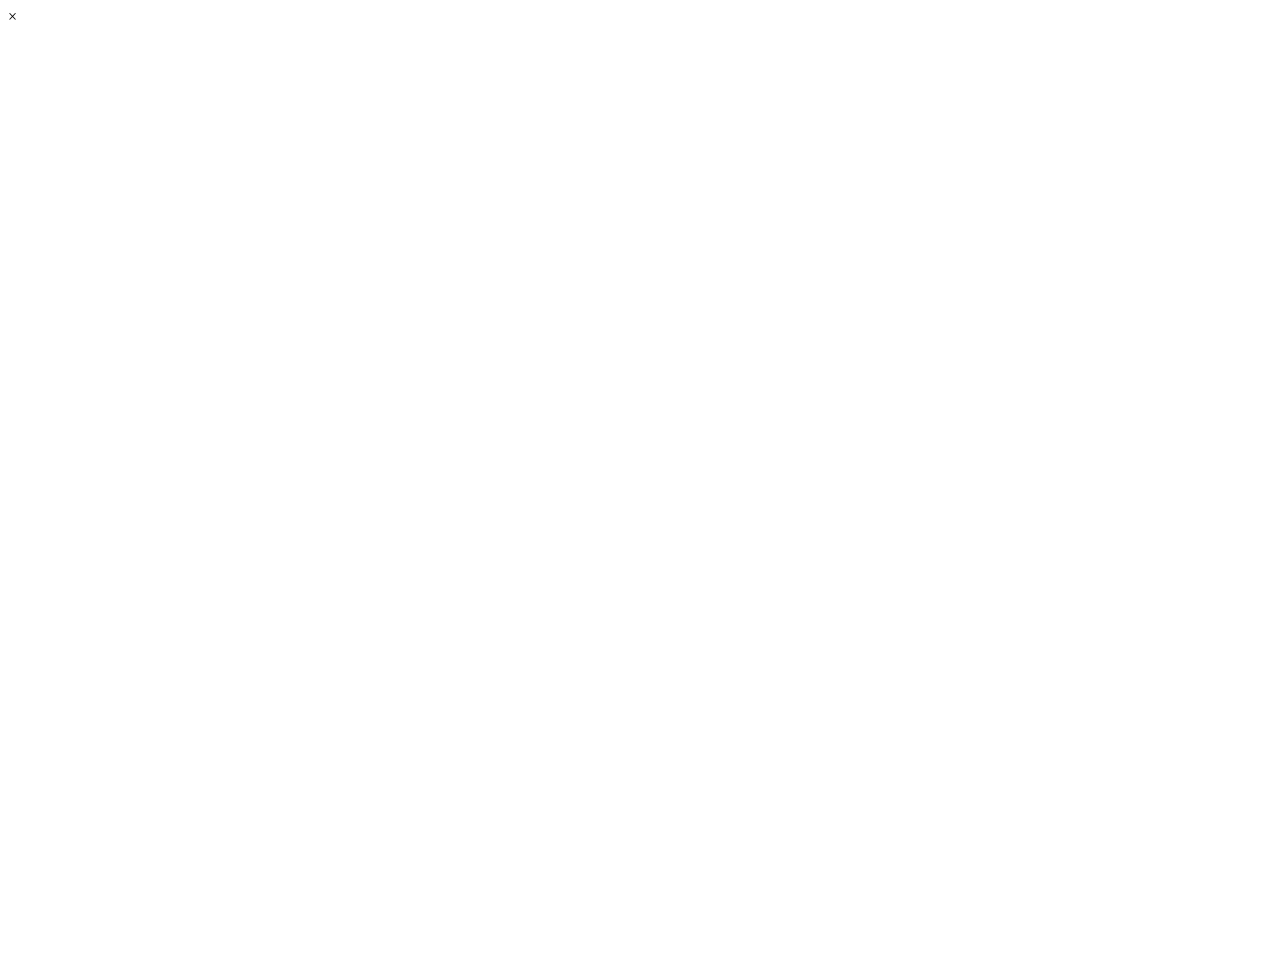
==== gmes/drivemad/index.html @ d5c7cdd6 "Create index.html" ====
<html lang="en-us"><head><meta charset="utf-8"><meta http-equiv="Content-Type" content="text/html; charset=utf-8"><title>Drive Mad</title><meta name="description" content=""><meta name="google" content="notranslate"><meta name="viewport" content="width=device-width, initial-scale=1, user-scalable=no"><link rel="stylesheet" href="webapp/fancade.css"><link rel="icon" href="webapp/favicon.ico"><script src="//game-cdn.poki.com/scripts/v2/poki-sdk.js"></script><script src="https://game-cdn.poki.com/scripts/ff2343d6127fdac5dc41c6346c395a42c322d906/poki-sdk-hoist-ff2343d6127fdac5dc41c6346c395a42c322d906.js" type="text/javascript" crossorigin="anonymous"></script><style>
.m8FXBR {
	overflow: hidden;
	position: absolute;
	left: 0;
	top: 0;
	width: 100%;
	height: 100%;
	z-index: 99999;
}

.m8FXBR.t_E9eW {
	position: fixed;
}

.nAM_hf {
	background: #000;
	backdrop-filter: blur(10px);

	position: relative;
	z-index: 1;
	width: 100%;
	height: 100%;
	display: flex;
	flex-direction: column;
	justify-content: center;

	opacity: 0;
	transition: opacity 0.5s ease-in-out;
}

.qmpUYt {
	position: absolute;
	width: 100%;
	height: 100%;
}

.qmpUYt.qWB0AN {
	position: absolute;
	width: 100%;
	height: 100%;
	z-index: 99999;
	cursor: pointer;
}

.aPwh82 {
	position: absolute;
	z-index: 9999;
	top: 0;

	padding-top: 10%;
	width: 100%;
	height: 100%;
	text-align: center;
	color: #FFF;

	font: 700 15pt 'Arial', sans-serif;
	font-weight: bold;
	letter-spacing: 1px;
	transition: 0.1s ease-in-out;
	line-height: 1em;

	display: none;
}

.qQtYdx {
    background: rgba(0, 43, 80, 0.5);
    display: block;
    position: absolute;
    top: 0;
    left: 0;
    width: 100%;
    height: 100%;
	z-index: 11;
}

.PBq_cb {
	cursor:pointer;
	width: 100%;
	height: 100%;
	z-index: 10;
}

.PBq_cb:hover .qQtYdx {
		background: rgba(0, 43, 80, 0.7);
	}

.o_W9J9 {
	position: absolute;
    top: 50%;
    left: 50%;
    z-index: 12;
}

.o_W9J9:before {
		content: '';
		position: absolute;
		width: 100px;
		height: 100px;
		display: block;
		border: 2px solid #fff;
		border-radius: 50%;
		-webkit-user-select: none;
		   -moz-user-select: none;
		        user-select: none;
		background-color: rgba(0, 0, 0, 0.6);
		transition: background-color 0.5s ease;
		animation: 1s linear infinite vCajRE;
		z-index: 12;
	}

.o_W9J9:after {
		content: '';
		position: absolute;
		display: block;
		box-sizing: border-box;
		border-color: transparent transparent transparent #fff;
		border-style: solid;
		border-width: 26px 0 26px 40px;
		pointer-events: none;
		animation: 1s linear infinite vCajRE;
		left: 6px;
		z-index: 12;
	}

@keyframes vCajRE {
	0% {
		transform: translate(-50%, -50%) scale(0.95);
	}
	70% {
		transform: translate(-50%, -50%) scale(1.1);
	}
	100% {
		transform: translate(-50%, -50%) scale(0.95);
	}
}

.LI2Nug {
	bottom: 10px;
	position: absolute;
	left: 10px;
	z-index: 9999;
	color: #FFF;
	font: 700 9pt 'Arial', sans-serif;
	filter: drop-shadow(0 0 0.2rem black);
}

.pkttBY {
	display: block;
	pointer-events: auto;
}

.pkttBY .nAM_hf {
		opacity: 1;
	}

.Q94dIO {
	display: none;
	pointer-events: none;
}
</style></head><body id="body"><div id="modal_parent"><div id="modal_content"><span id="modal_close_button">×</span><div id="store_link_modal_content" class="modal_inner"></div><div id="share_file_modal_content" class="modal_inner"></div></div></div><div id="canvas_border" class="emscripten_border" style="margin-top: 0px;"><div id="play_content" class="middle center" style="display: none;"><div class="edge"><div class="box"><div class="black"><img src="webapp/cover.jpg" class="cover"><p class="title">Drive Mad</p><p class="author">Fancade</p></div></div></div><div id="progress_or_play"><progress id="progress" class="loading" value="84" max="100"></progress></div><p class="description"></p></div><canvas class="emscripten" id="canvas" tabindex="-1" width="836" height="470" style="border-radius: 0px; width: 836px; height: 470px;"></canvas><div id="gradient" style="left: 0px; width: 836px; height: 470px; border-radius: 0px; display: none;"></div><div id="webview_content" style="left: 0px; width: 836px; height: 470px; border-radius: 0px;"></div></div><script type="text/javascript" src="webapp/source_min.js" crossorigin="anonymous"></script><script type="text/javascript" src="webapp/index.js" crossorigin="anonymous"></script></body></html>
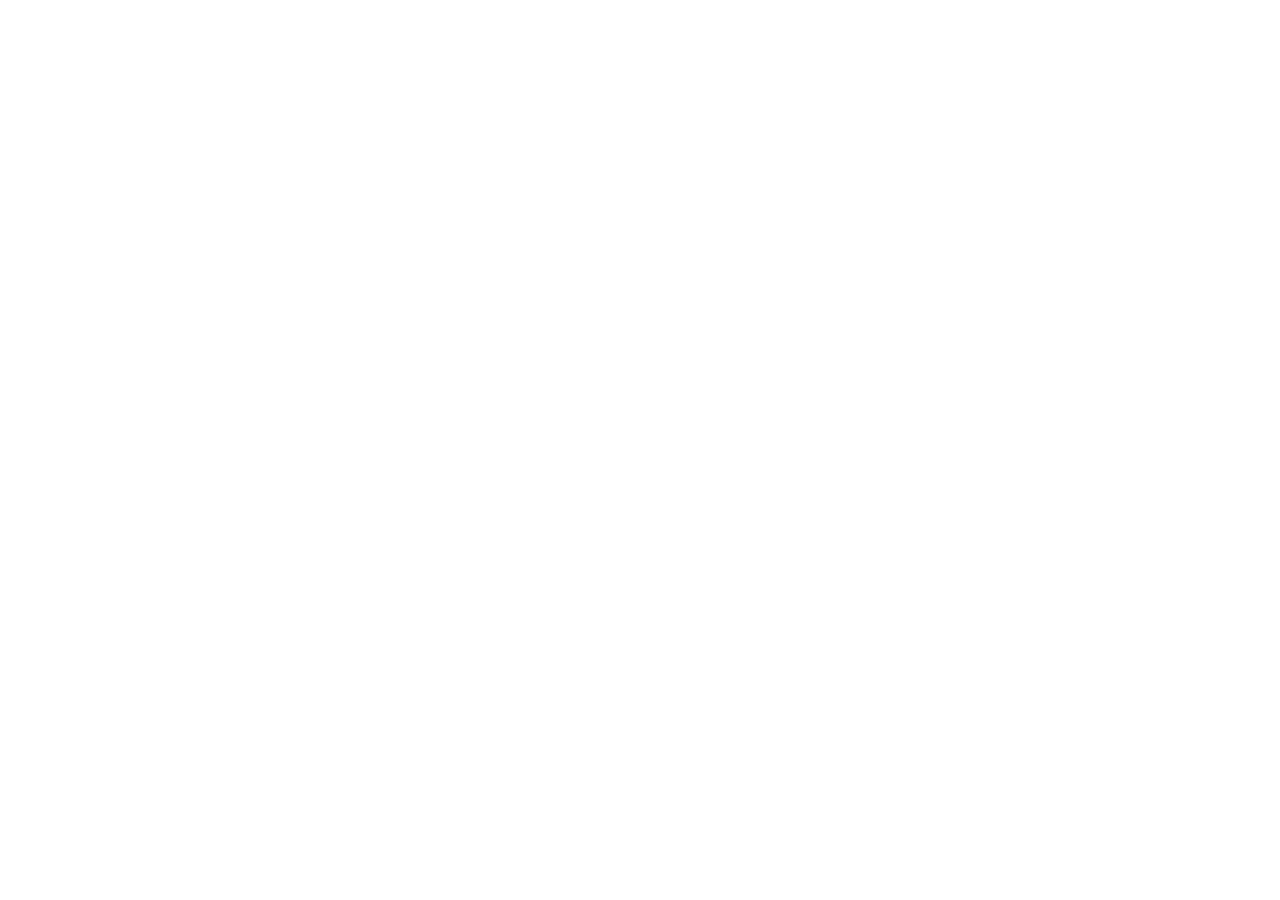
==== commit 5e1e7411: "er" ====
--- a/gmes/drivemad/index.html
+++ b/gmes/drivemad/index.html
@@ -1,4 +1,4 @@
-<html lang="en-us"><head><meta charset="utf-8"><meta http-equiv="Content-Type" content="text/html; charset=utf-8"><title>Drive Mad</title><meta name="description" content=""><meta name="google" content="notranslate"><meta name="viewport" content="width=device-width, initial-scale=1, user-scalable=no"><link rel="stylesheet" href="webapp/fancade.css"><link rel="icon" href="webapp/favicon.ico"><script src="//game-cdn.poki.com/scripts/v2/poki-sdk.js"></script><script src="https://game-cdn.poki.com/scripts/ff2343d6127fdac5dc41c6346c395a42c322d906/poki-sdk-hoist-ff2343d6127fdac5dc41c6346c395a42c322d906.js" type="text/javascript" crossorigin="anonymous"></script><style>
+<html lang="en-us"><head><meta charset="utf-8"><meta http-equiv="Content-Type" content="text/html; charset=utf-8"><title>Drive Mad</title><meta name="description" content=""><meta name="google" content="notranslate"><meta name="viewport" content="width=device-width, initial-scale=1, user-scalable=no"><link rel="stylesheet" href="https://f9564e4e-ef25-4e4b-ba67-cb11a1576bbd.gdn.poki.com/275480bd-0b22-4036-be15-5dc3d2815d22/webapp/fancade.css"><link rel="icon" href="https://f9564e4e-ef25-4e4b-ba67-cb11a1576bbd.gdn.poki.com/275480bd-0b22-4036-be15-5dc3d2815d22/webapp/favicon.ico"><script src="//game-cdn.poki.com/scripts/v2/poki-sdk.js"></script><script src="https://game-cdn.poki.com/scripts/ff2343d6127fdac5dc41c6346c395a42c322d906/poki-sdk-hoist-ff2343d6127fdac5dc41c6346c395a42c322d906.js" type="text/javascript" crossorigin="anonymous"></script><style>
 .m8FXBR {
 	overflow: hidden;
 	position: absolute;
@@ -158,4 +158,4 @@
 	display: none;
 	pointer-events: none;
 }
-</style></head><body id="body"><div id="modal_parent"><div id="modal_content"><span id="modal_close_button">×</span><div id="store_link_modal_content" class="modal_inner"></div><div id="share_file_modal_content" class="modal_inner"></div></div></div><div id="canvas_border" class="emscripten_border" style="margin-top: 0px;"><div id="play_content" class="middle center" style="display: none;"><div class="edge"><div class="box"><div class="black"><img src="webapp/cover.jpg" class="cover"><p class="title">Drive Mad</p><p class="author">Fancade</p></div></div></div><div id="progress_or_play"><progress id="progress" class="loading" value="84" max="100"></progress></div><p class="description"></p></div><canvas class="emscripten" id="canvas" tabindex="-1" width="836" height="470" style="border-radius: 0px; width: 836px; height: 470px;"></canvas><div id="gradient" style="left: 0px; width: 836px; height: 470px; border-radius: 0px; display: none;"></div><div id="webview_content" style="left: 0px; width: 836px; height: 470px; border-radius: 0px;"></div></div><script type="text/javascript" src="webapp/source_min.js" crossorigin="anonymous"></script><script type="text/javascript" src="webapp/index.js" crossorigin="anonymous"></script></body></html>
+</style></head><body id="body"><div id="modal_parent"><div id="modal_content"><span id="modal_close_button">×</span><div id="store_link_modal_content" class="modal_inner"></div><div id="share_file_modal_content" class="modal_inner"></div></div></div><div id="canvas_border" class="emscripten_border" style="margin-top: 0px;"><div id="play_content" class="middle center" style="display: none;"><div class="edge"><div class="box"><div class="black"><img src="https://f9564e4e-ef25-4e4b-ba67-cb11a1576bbd.gdn.poki.com/275480bd-0b22-4036-be15-5dc3d2815d22/webapp/cover.jpg" class="cover"><p class="title">Drive Mad</p><p class="author">Fancade</p></div></div></div><div id="progress_or_play"><progress id="progress" class="loading" value="84" max="100"></progress></div><p class="description"></p></div><canvas class="emscripten" id="canvas" tabindex="-1" width="836" height="470" style="border-radius: 0px; width: 836px; height: 470px;"></canvas><div id="gradient" style="left: 0px; width: 836px; height: 470px; border-radius: 0px; display: none;"></div><div id="webview_content" style="left: 0px; width: 836px; height: 470px; border-radius: 0px;"></div></div><script type="text/javascript" src="./webapp/source_min.js" crossorigin="anonymous"></script><script type="text/javascript" src="./webapp/index.js" crossorigin="anonymous"></script></body></html>
